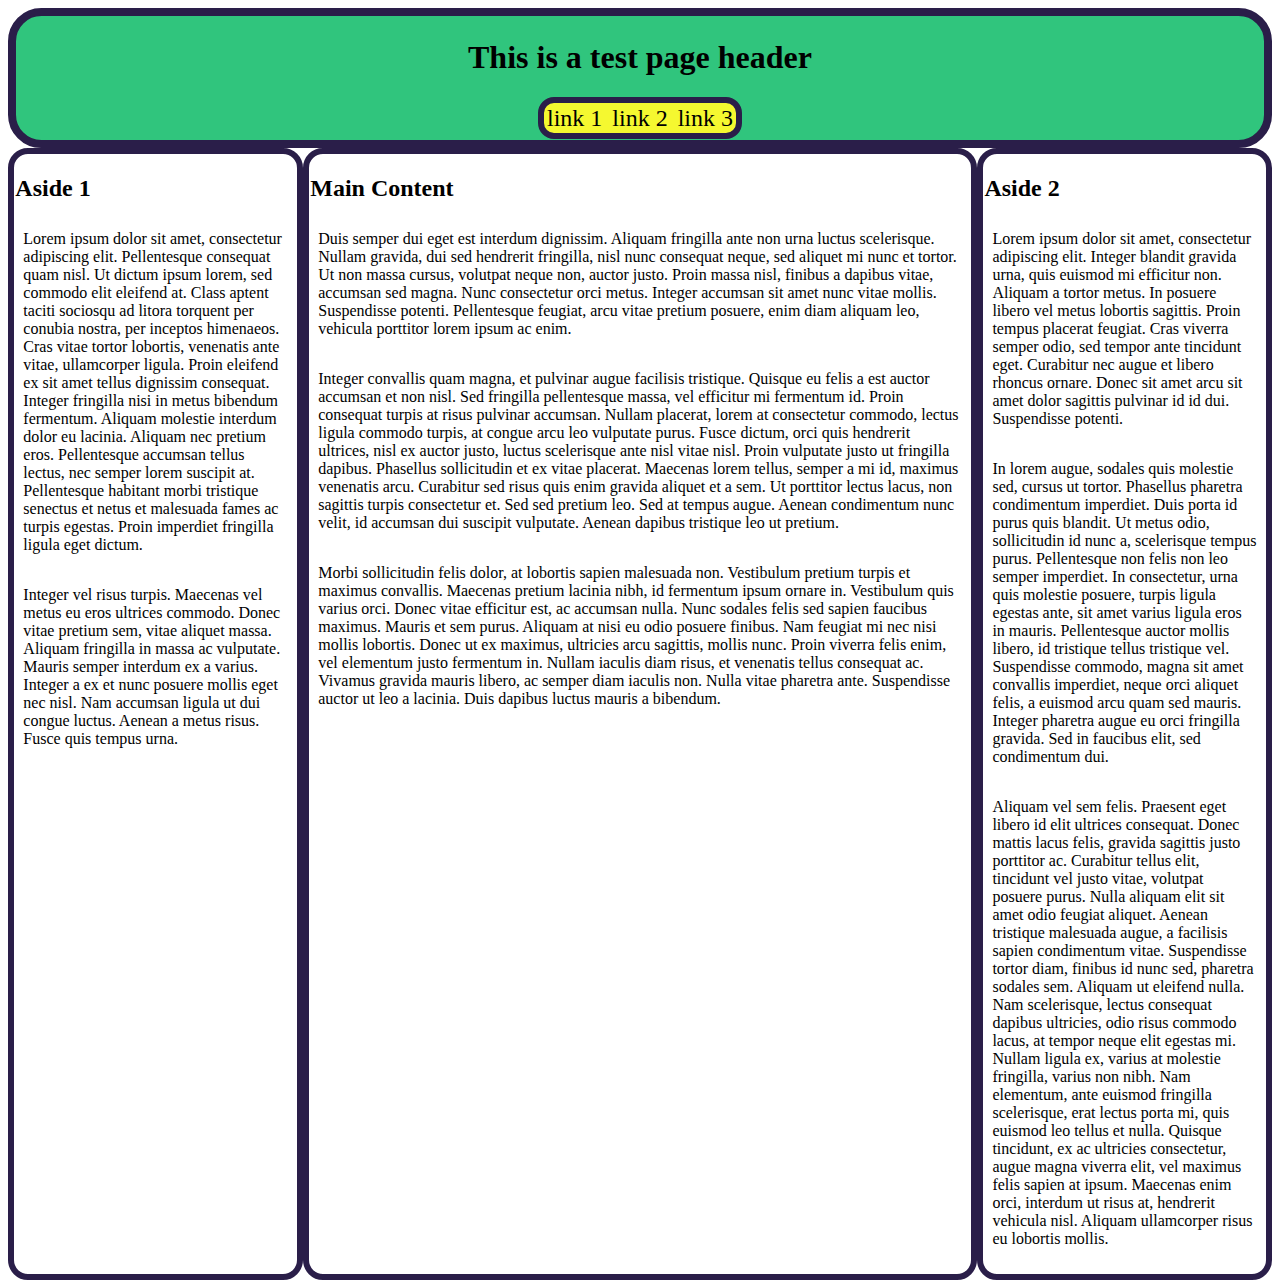
==== src/grid_example.html @ eb5e6359 "initial blog post" ====
<!DOCTYPE html>
<html lang="en">

<head>
    <meta charset="utf-8" />
    <meta name="viewport" content="width=device-width, initial-scale=1.0" />
    <!-- Add an appropriate title in this tag -->
    <title>Test page</title>
    <link rel="stylesheet" href="css/grid_style.css">
    <!-- Links to stylesheets -->
</head>

<body>
    <div class="heading border">
        <h1>This is a test page header</h1>
        <nav class="navBorder">
            <a href="index.html">link 1</a>
            <a href="index.html">link 2</a>
            <a href="index.html">link 3</a>
        </nav>
    </div>

    <div class="main">
        <div class="aside contentBorder">
            <h2>Aside 1</h2>
            <p>
                Lorem ipsum dolor sit amet, consectetur adipiscing elit. Pellentesque consequat quam nisl. Ut dictum ipsum lorem, sed commodo elit eleifend at. Class aptent taciti sociosqu ad litora torquent per conubia nostra, per inceptos himenaeos. Cras vitae tortor lobortis, venenatis ante vitae, ullamcorper ligula. Proin eleifend ex sit amet tellus dignissim consequat. Integer fringilla nisi in metus bibendum fermentum. Aliquam molestie interdum dolor eu lacinia. Aliquam nec pretium eros. Pellentesque accumsan tellus lectus, nec semper lorem suscipit at. Pellentesque habitant morbi tristique senectus et netus et malesuada fames ac turpis egestas. Proin imperdiet fringilla ligula eget dictum.
            </p>

            <p>
                Integer vel risus turpis. Maecenas vel metus eu eros ultrices commodo. Donec vitae pretium sem, vitae aliquet massa. Aliquam fringilla in massa ac vulputate. Mauris semper interdum ex a varius. Integer a ex et nunc posuere mollis eget nec nisl. Nam accumsan ligula ut dui congue luctus. Aenean a metus risus. Fusce quis tempus urna.
            </p>

        </div>
        <div class="middle contentBorder">
            <h2>Main Content</h2>
            <p>
                Duis semper dui eget est interdum dignissim. Aliquam fringilla ante non urna luctus scelerisque. Nullam gravida, dui sed hendrerit fringilla, nisl nunc consequat neque, sed aliquet mi nunc et tortor. Ut non massa cursus, volutpat neque non, auctor justo. Proin massa nisl, finibus a dapibus vitae, accumsan sed magna. Nunc consectetur orci metus. Integer accumsan sit amet nunc vitae mollis. Suspendisse potenti. Pellentesque feugiat, arcu vitae pretium posuere, enim diam aliquam leo, vehicula porttitor lorem ipsum ac enim.
            </p>
            <p>
                Integer convallis quam magna, et pulvinar augue facilisis tristique. Quisque eu felis a est auctor accumsan et non nisl. Sed fringilla pellentesque massa, vel efficitur mi fermentum id. Proin consequat turpis at risus pulvinar accumsan. Nullam placerat, lorem at consectetur commodo, lectus ligula commodo turpis, at congue arcu leo vulputate purus. Fusce dictum, orci quis hendrerit ultrices, nisl ex auctor justo, luctus scelerisque ante nisl vitae nisl. Proin vulputate justo ut fringilla dapibus. Phasellus sollicitudin et ex vitae placerat. Maecenas lorem tellus, semper a mi id, maximus venenatis arcu. Curabitur sed risus quis enim gravida aliquet et a sem. Ut porttitor lectus lacus, non sagittis turpis consectetur et. Sed sed pretium leo. Sed at tempus augue. Aenean condimentum nunc velit, id accumsan dui suscipit vulputate. Aenean dapibus tristique leo ut pretium.
            </p>
            <p>
                Morbi sollicitudin felis dolor, at lobortis sapien malesuada non. Vestibulum pretium turpis et maximus convallis. Maecenas pretium lacinia nibh, id fermentum ipsum ornare in. Vestibulum quis varius orci. Donec vitae efficitur est, ac accumsan nulla. Nunc sodales felis sed sapien faucibus maximus. Mauris et sem purus. Aliquam at nisi eu odio posuere finibus. Nam feugiat mi nec nisi mollis lobortis. Donec ut ex maximus, ultricies arcu sagittis, mollis nunc. Proin viverra felis enim, vel elementum justo fermentum in. Nullam iaculis diam risus, et venenatis tellus consequat ac. Vivamus gravida mauris libero, ac semper diam iaculis non. Nulla vitae pharetra ante. Suspendisse auctor ut leo a lacinia. Duis dapibus luctus mauris a bibendum.
            </p>
        </div>
        <div class="aside contentBorder">
            <h2>Aside 2</h2>
            <p>
                Lorem ipsum dolor sit amet, consectetur adipiscing elit. Integer blandit gravida urna, quis euismod mi efficitur non. Aliquam a tortor metus. In posuere libero vel metus lobortis sagittis. Proin tempus placerat feugiat. Cras viverra semper odio, sed tempor ante tincidunt eget. Curabitur nec augue et libero rhoncus ornare. Donec sit amet arcu sit amet dolor sagittis pulvinar id id dui. Suspendisse potenti.
            </p>
            <p>
                In lorem augue, sodales quis molestie sed, cursus ut tortor. Phasellus pharetra condimentum imperdiet. Duis porta id purus quis blandit. Ut metus odio, sollicitudin id nunc a, scelerisque tempus purus. Pellentesque non felis non leo semper imperdiet. In consectetur, urna quis molestie posuere, turpis ligula egestas ante, sit amet varius ligula eros in mauris. Pellentesque auctor mollis libero, id tristique tellus tristique vel. Suspendisse commodo, magna sit amet convallis imperdiet, neque orci aliquet felis, a euismod arcu quam sed mauris. Integer pharetra augue eu orci fringilla gravida. Sed in faucibus elit, sed condimentum dui.
            </p>
            <p>
                Aliquam vel sem felis. Praesent eget libero id elit ultrices consequat. Donec mattis lacus felis, gravida sagittis justo porttitor ac. Curabitur tellus elit, tincidunt vel justo vitae, volutpat posuere purus. Nulla aliquam elit sit amet odio feugiat aliquet. Aenean tristique malesuada augue, a facilisis sapien condimentum vitae. Suspendisse tortor diam, finibus id nunc sed, pharetra sodales sem. Aliquam ut eleifend nulla. Nam scelerisque, lectus consequat dapibus ultricies, odio risus commodo lacus, at tempor neque elit egestas mi. Nullam ligula ex, varius at molestie fringilla, varius non nibh. Nam elementum, ante euismod fringilla scelerisque, erat lectus porta mi, quis euismod leo tellus et nulla. Quisque tincidunt, ex ac ultricies consectetur, augue magna viverra elit, vel maximus felis sapien at ipsum. Maecenas enim orci, interdum ut risus at, hendrerit vehicula nisl. Aliquam ullamcorper risus eu lobortis mollis.
            </p>
        </div>
    </div>
</body>

</html>
---- src/css/grid_style.css ----
.heading{
        display: flex;
        flex-direction: column;
        justify-content: center;  /*aligns items in the main axis */
        align-items: center;
        background-color: rgb(48, 197, 125);
        

}

nav{
        font-style: normal;
        font-size: 1.5em;
        background-color: rgb(245, 248, 48);
       

}
a {
        color:black;
        text-decoration: none;
        padding: 1.5pt;
 }


.border{
        border-radius:25pt;
        border-style: solid;
        border-width: 8px;
        border-color:rgb(42, 30, 73);
        padding: 1pt;
}
.navBorder{
        border-radius:12pt;
        border-style: solid;
        border-width: 6px;
        border-color:rgb(42, 30, 73);
        padding: 1pt;
}

.contentBorder{
        border-radius:15pt;
        border-style: solid;
        border-width: 6px;
        border-color:rgb(42, 30, 73);
        padding: 1pt;
}

.main{
        display: flex;
        flex-direction:row;
        box-sizing:border-box;
}

.aside{
        flex-direction: column;
        flex: 20%;
}

.middle{
        flex-direction: column;
        flex: 50%;
}

p {
    padding: .5em;    
}
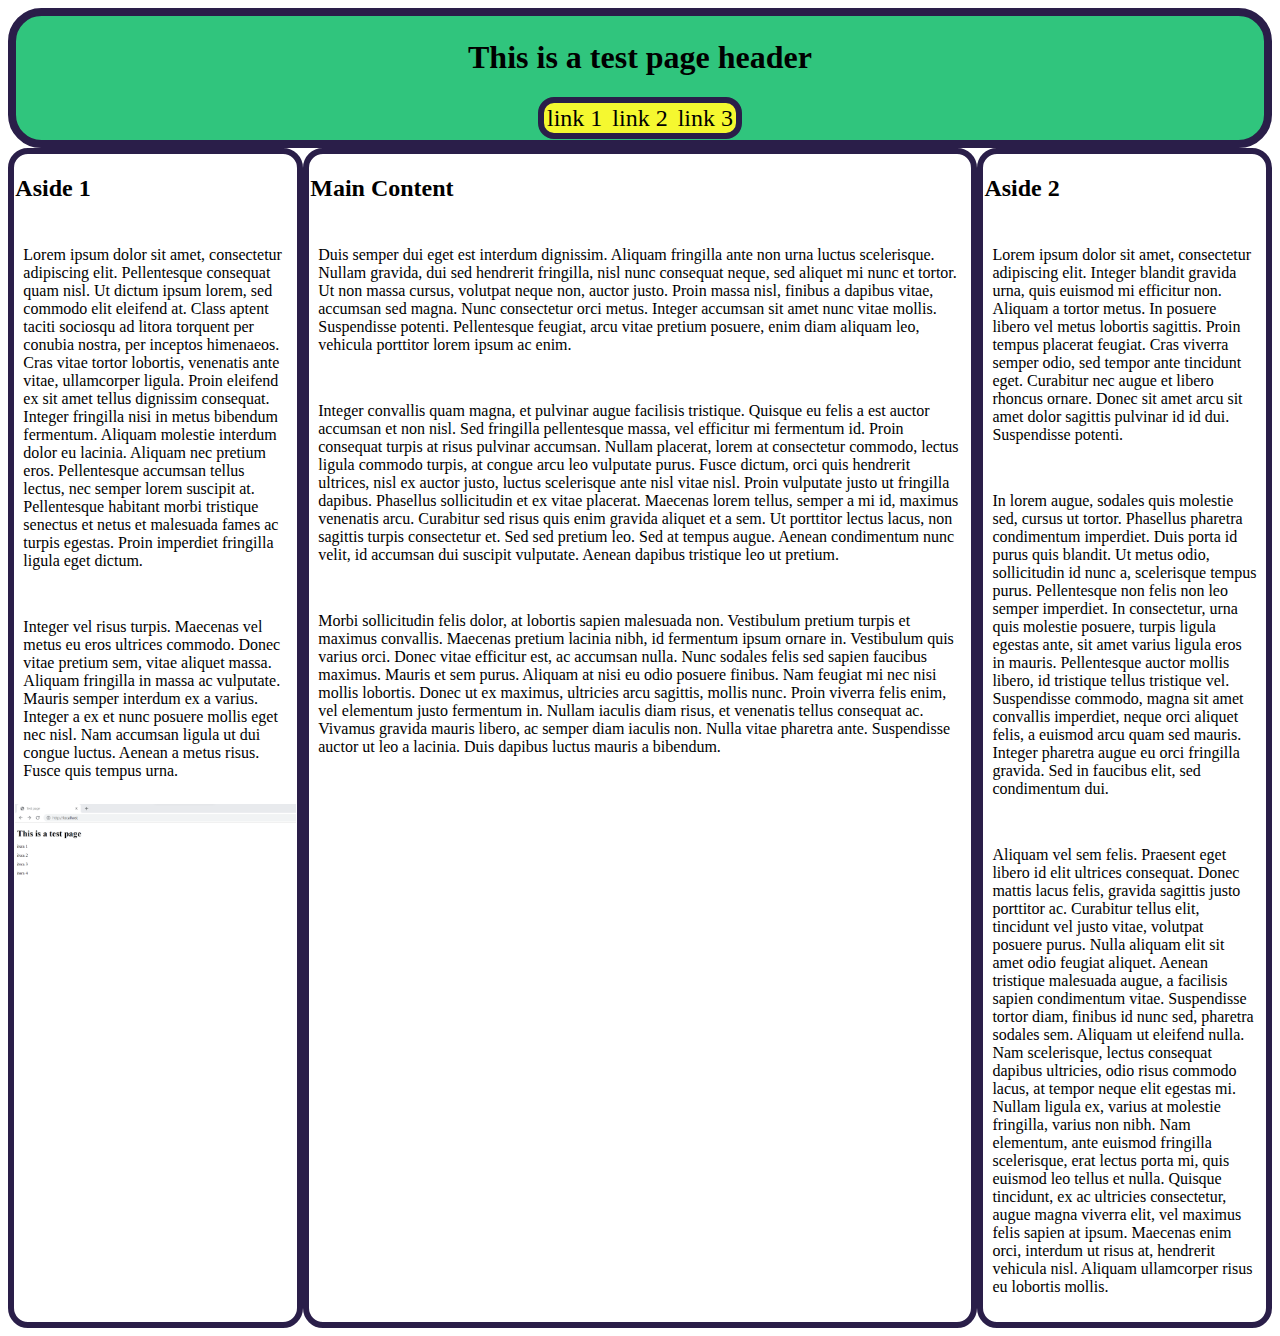
==== commit ddae623f: "draft 1 tutorial" ====
--- a/src/grid_example.html
+++ b/src/grid_example.html
@@ -30,6 +30,7 @@
             <p>
                 Integer vel risus turpis. Maecenas vel metus eu eros ultrices commodo. Donec vitae pretium sem, vitae aliquet massa. Aliquam fringilla in massa ac vulputate. Mauris semper interdum ex a varius. Integer a ex et nunc posuere mollis eget nec nisl. Nam accumsan ligula ut dui congue luctus. Aenean a metus risus. Fusce quis tempus urna.
             </p>
+            <img src="html_no_style.png" >
 
         </div>
         <div class="middle contentBorder">
--- a/src/css/grid_style.css
+++ b/src/css/grid_style.css
@@ -2,11 +2,9 @@
 .heading{
         display: flex;
         flex-direction: column;
-        justify-content: center;  /*aligns items in the main axis */
+        /*justify-content: center;  aligns items in the main axis */
         align-items: center;
-        background-color: rgb(48, 197, 125);
-        
-
+        background-color: rgb(48, 197, 125);  
 }
 
 nav{
@@ -53,15 +51,25 @@
 }
 
 .aside{
+        display:flex;
         flex-direction: column;
         flex: 20%;
+         
 }
 
 .middle{
+        display:flex;
         flex-direction: column;
         flex: 50%;
+         
 }
 
 p {
-    padding: .5em;    
+    padding: .5em;   
 }
+
+img {
+        max-height:100%;
+        max-width: 100%;
+
+}